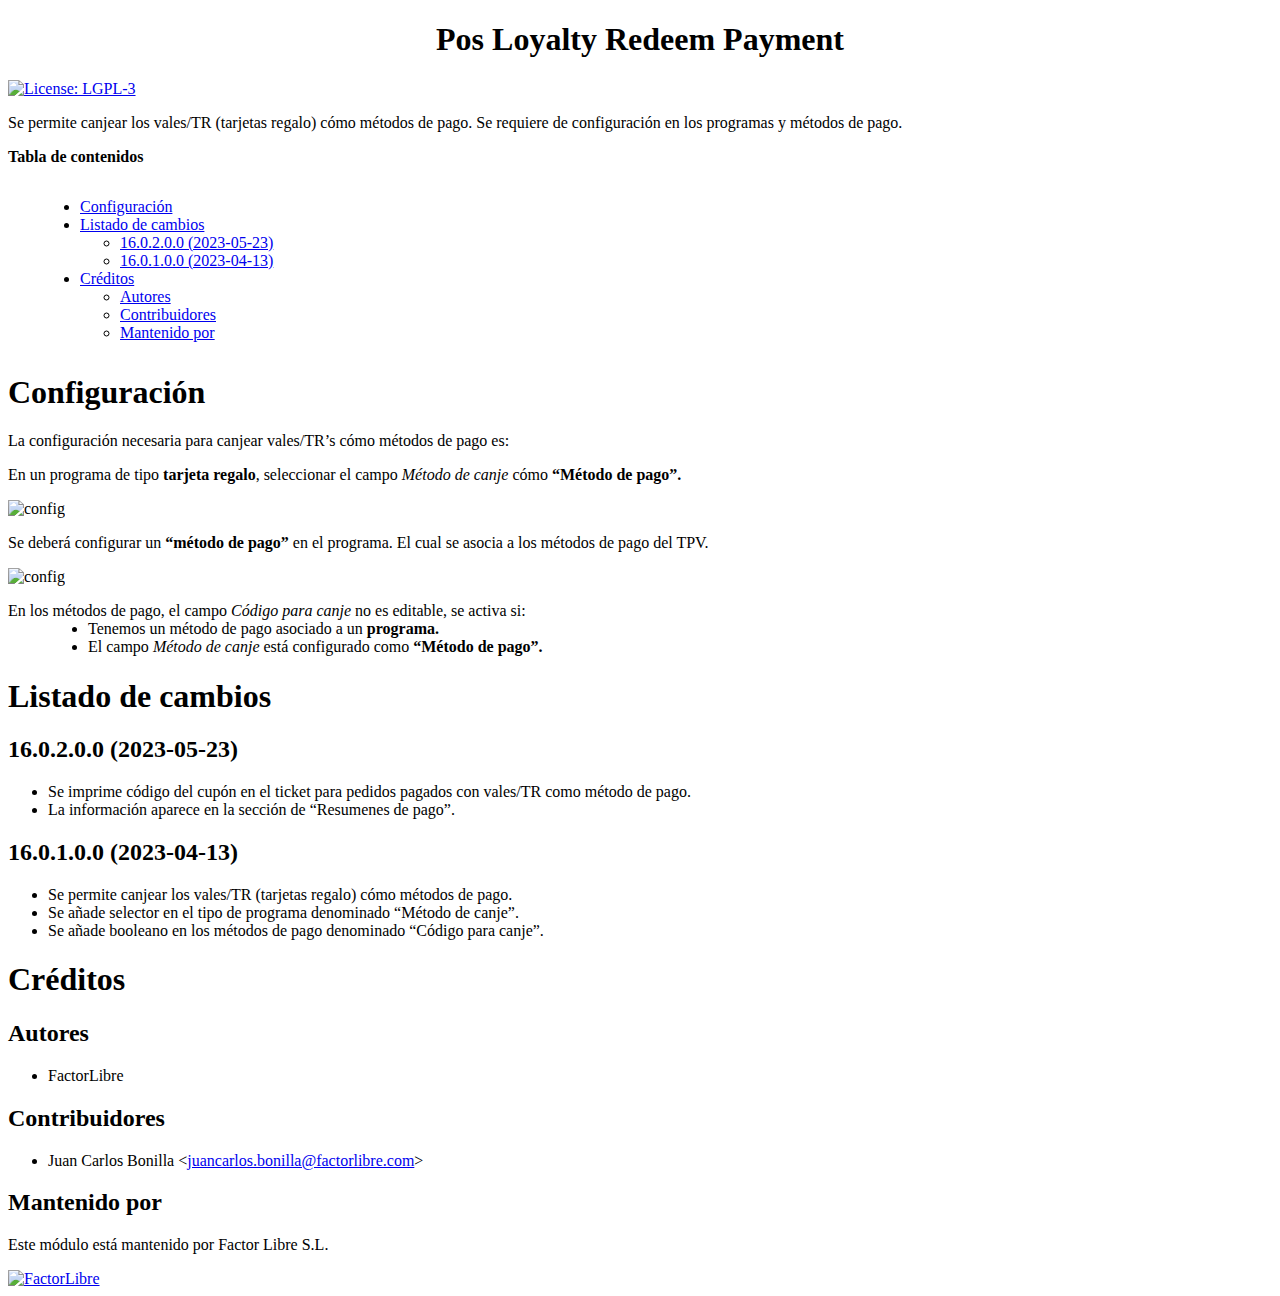
==== pos_loyalty_redeem_payment/static/description/index.html @ 8b29cdf3 "[ADD] pos_loyalty_redeem_payment" ====
<?xml version="1.0" encoding="utf-8" ?>
<!DOCTYPE html PUBLIC "-//W3C//DTD XHTML 1.0 Transitional//EN" "http://www.w3.org/TR/xhtml1/DTD/xhtml1-transitional.dtd">
<html xmlns="http://www.w3.org/1999/xhtml" xml:lang="en" lang="en">
<head>
<meta http-equiv="Content-Type" content="text/html; charset=utf-8" />
<meta name="generator" content="Docutils: http://docutils.sourceforge.net/" />
<title>Pos Loyalty Redeem Payment</title>
<style type="text/css">

/*
:Author: David Goodger (goodger@python.org)
:Id: $Id: html4css1.css 7952 2016-07-26 18:15:59Z milde $
:Copyright: This stylesheet has been placed in the public domain.

Default cascading style sheet for the HTML output of Docutils.

See http://docutils.sf.net/docs/howto/html-stylesheets.html for how to
customize this style sheet.
*/

/* used to remove borders from tables and images */
.borderless, table.borderless td, table.borderless th {
  border: 0 }

table.borderless td, table.borderless th {
  /* Override padding for "table.docutils td" with "! important".
     The right padding separates the table cells. */
  padding: 0 0.5em 0 0 ! important }

.first {
  /* Override more specific margin styles with "! important". */
  margin-top: 0 ! important }

.last, .with-subtitle {
  margin-bottom: 0 ! important }

.hidden {
  display: none }

.subscript {
  vertical-align: sub;
  font-size: smaller }

.superscript {
  vertical-align: super;
  font-size: smaller }

a.toc-backref {
  text-decoration: none ;
  color: black }

blockquote.epigraph {
  margin: 2em 5em ; }

dl.docutils dd {
  margin-bottom: 0.5em }

object[type="image/svg+xml"], object[type="application/x-shockwave-flash"] {
  overflow: hidden;
}

/* Uncomment (and remove this text!) to get bold-faced definition list terms
dl.docutils dt {
  font-weight: bold }
*/

div.abstract {
  margin: 2em 5em }

div.abstract p.topic-title {
  font-weight: bold ;
  text-align: center }

div.admonition, div.attention, div.caution, div.danger, div.error,
div.hint, div.important, div.note, div.tip, div.warning {
  margin: 2em ;
  border: medium outset ;
  padding: 1em }

div.admonition p.admonition-title, div.hint p.admonition-title,
div.important p.admonition-title, div.note p.admonition-title,
div.tip p.admonition-title {
  font-weight: bold ;
  font-family: sans-serif }

div.attention p.admonition-title, div.caution p.admonition-title,
div.danger p.admonition-title, div.error p.admonition-title,
div.warning p.admonition-title, .code .error {
  color: red ;
  font-weight: bold ;
  font-family: sans-serif }

/* Uncomment (and remove this text!) to get reduced vertical space in
   compound paragraphs.
div.compound .compound-first, div.compound .compound-middle {
  margin-bottom: 0.5em }

div.compound .compound-last, div.compound .compound-middle {
  margin-top: 0.5em }
*/

div.dedication {
  margin: 2em 5em ;
  text-align: center ;
  font-style: italic }

div.dedication p.topic-title {
  font-weight: bold ;
  font-style: normal }

div.figure {
  margin-left: 2em ;
  margin-right: 2em }

div.footer, div.header {
  clear: both;
  font-size: smaller }

div.line-block {
  display: block ;
  margin-top: 1em ;
  margin-bottom: 1em }

div.line-block div.line-block {
  margin-top: 0 ;
  margin-bottom: 0 ;
  margin-left: 1.5em }

div.sidebar {
  margin: 0 0 0.5em 1em ;
  border: medium outset ;
  padding: 1em ;
  background-color: #ffffee ;
  width: 40% ;
  float: right ;
  clear: right }

div.sidebar p.rubric {
  font-family: sans-serif ;
  font-size: medium }

div.system-messages {
  margin: 5em }

div.system-messages h1 {
  color: red }

div.system-message {
  border: medium outset ;
  padding: 1em }

div.system-message p.system-message-title {
  color: red ;
  font-weight: bold }

div.topic {
  margin: 2em }

h1.section-subtitle, h2.section-subtitle, h3.section-subtitle,
h4.section-subtitle, h5.section-subtitle, h6.section-subtitle {
  margin-top: 0.4em }

h1.title {
  text-align: center }

h2.subtitle {
  text-align: center }

hr.docutils {
  width: 75% }

img.align-left, .figure.align-left, object.align-left, table.align-left {
  clear: left ;
  float: left ;
  margin-right: 1em }

img.align-right, .figure.align-right, object.align-right, table.align-right {
  clear: right ;
  float: right ;
  margin-left: 1em }

img.align-center, .figure.align-center, object.align-center {
  display: block;
  margin-left: auto;
  margin-right: auto;
}

table.align-center {
  margin-left: auto;
  margin-right: auto;
}

.align-left {
  text-align: left }

.align-center {
  clear: both ;
  text-align: center }

.align-right {
  text-align: right }

/* reset inner alignment in figures */
div.align-right {
  text-align: inherit }

/* div.align-center * { */
/*   text-align: left } */

.align-top    {
  vertical-align: top }

.align-middle {
  vertical-align: middle }

.align-bottom {
  vertical-align: bottom }

ol.simple, ul.simple {
  margin-bottom: 1em }

ol.arabic {
  list-style: decimal }

ol.loweralpha {
  list-style: lower-alpha }

ol.upperalpha {
  list-style: upper-alpha }

ol.lowerroman {
  list-style: lower-roman }

ol.upperroman {
  list-style: upper-roman }

p.attribution {
  text-align: right ;
  margin-left: 50% }

p.caption {
  font-style: italic }

p.credits {
  font-style: italic ;
  font-size: smaller }

p.label {
  white-space: nowrap }

p.rubric {
  font-weight: bold ;
  font-size: larger ;
  color: maroon ;
  text-align: center }

p.sidebar-title {
  font-family: sans-serif ;
  font-weight: bold ;
  font-size: larger }

p.sidebar-subtitle {
  font-family: sans-serif ;
  font-weight: bold }

p.topic-title {
  font-weight: bold }

pre.address {
  margin-bottom: 0 ;
  margin-top: 0 ;
  font: inherit }

pre.literal-block, pre.doctest-block, pre.math, pre.code {
  margin-left: 2em ;
  margin-right: 2em }

pre.code .ln { color: grey; } /* line numbers */
pre.code, code { background-color: #eeeeee }
pre.code .comment, code .comment { color: #5C6576 }
pre.code .keyword, code .keyword { color: #3B0D06; font-weight: bold }
pre.code .literal.string, code .literal.string { color: #0C5404 }
pre.code .name.builtin, code .name.builtin { color: #352B84 }
pre.code .deleted, code .deleted { background-color: #DEB0A1}
pre.code .inserted, code .inserted { background-color: #A3D289}

span.classifier {
  font-family: sans-serif ;
  font-style: oblique }

span.classifier-delimiter {
  font-family: sans-serif ;
  font-weight: bold }

span.interpreted {
  font-family: sans-serif }

span.option {
  white-space: nowrap }

span.pre {
  white-space: pre }

span.problematic {
  color: red }

span.section-subtitle {
  /* font-size relative to parent (h1..h6 element) */
  font-size: 80% }

table.citation {
  border-left: solid 1px gray;
  margin-left: 1px }

table.docinfo {
  margin: 2em 4em }

table.docutils {
  margin-top: 0.5em ;
  margin-bottom: 0.5em }

table.footnote {
  border-left: solid 1px black;
  margin-left: 1px }

table.docutils td, table.docutils th,
table.docinfo td, table.docinfo th {
  padding-left: 0.5em ;
  padding-right: 0.5em ;
  vertical-align: top }

table.docutils th.field-name, table.docinfo th.docinfo-name {
  font-weight: bold ;
  text-align: left ;
  white-space: nowrap ;
  padding-left: 0 }

/* "booktabs" style (no vertical lines) */
table.docutils.booktabs {
  border: 0px;
  border-top: 2px solid;
  border-bottom: 2px solid;
  border-collapse: collapse;
}
table.docutils.booktabs * {
  border: 0px;
}
table.docutils.booktabs th {
  border-bottom: thin solid;
  text-align: left;
}

h1 tt.docutils, h2 tt.docutils, h3 tt.docutils,
h4 tt.docutils, h5 tt.docutils, h6 tt.docutils {
  font-size: 100% }

ul.auto-toc {
  list-style-type: none }

</style>
</head>
<body>
<div class="document" id="pos-loyalty-redeem-payment">
<h1 class="title">Pos Loyalty Redeem Payment</h1>

<!-- !!!!!!!!!!!!!!!!!!!!!!!!!!!!!!!!!!!!!!!!!!!!!!!!!!!!
!! This file is generated by oca-gen-addon-readme !!
!! changes will be overwritten.                   !!
!!!!!!!!!!!!!!!!!!!!!!!!!!!!!!!!!!!!!!!!!!!!!!!!!!!! -->
<p><a class="reference external" href="http://www.gnu.org/licenses/lgpl-3.0-standalone.html"><img alt="License: LGPL-3" src="https://img.shields.io/badge/licence-LGPL--3-blue.png" /></a></p>
<p>Se permite canjear los vales/TR (tarjetas regalo) cómo métodos de pago.
Se requiere de configuración en los programas y métodos de pago.</p>
<p><strong>Tabla de contenidos</strong></p>
<div class="contents local topic" id="contents">
<ul class="simple">
<li><a class="reference internal" href="#configuracion" id="id3">Configuración</a></li>
<li><a class="reference internal" href="#listado-de-cambios" id="id4">Listado de cambios</a><ul>
<li><a class="reference internal" href="#id1" id="id5">16.0.2.0.0 (2023-05-23)</a></li>
<li><a class="reference internal" href="#id2" id="id6">16.0.1.0.0 (2023-04-13)</a></li>
</ul>
</li>
<li><a class="reference internal" href="#creditos" id="id7">Créditos</a><ul>
<li><a class="reference internal" href="#autores" id="id8">Autores</a></li>
<li><a class="reference internal" href="#contribuidores" id="id9">Contribuidores</a></li>
<li><a class="reference internal" href="#mantenido-por" id="id10">Mantenido por</a></li>
</ul>
</li>
</ul>
</div>
<div class="section" id="configuracion">
<h1><a class="toc-backref" href="#id3">Configuración</a></h1>
<p>La configuración necesaria para canjear vales/TR’s cómo métodos de pago es:</p>
<p>En un programa de tipo <strong>tarjeta regalo</strong>, seleccionar el campo <cite>Método de canje</cite> cómo <strong>“Método de pago”.</strong></p>
<img alt="config" src="pos_loyalty_redeem_payment/static/img/redeemMethod.png" style="width: 300px;" />
<p>Se deberá configurar un <strong>“método de pago”</strong> en el programa. El cual se asocia a los métodos de pago del TPV.</p>
<img alt="config" src="pos_loyalty_redeem_payment/static/img/paymentMethod.png" style="width: 300px;" />
<dl class="docutils">
<dt>En los métodos de pago, el campo <cite>Código para canje</cite> no es editable, se activa si:</dt>
<dd><ul class="first last simple">
<li>Tenemos un método de pago asociado a un <strong>programa.</strong></li>
<li>El campo <cite>Método de canje</cite> está configurado como <strong>“Método de pago”.</strong></li>
</ul>
</dd>
</dl>
</div>
<div class="section" id="listado-de-cambios">
<h1><a class="toc-backref" href="#id4">Listado de cambios</a></h1>
<div class="section" id="id1">
<h2><a class="toc-backref" href="#id5">16.0.2.0.0 (2023-05-23)</a></h2>
<ul class="simple">
<li>Se imprime código del cupón en el ticket para pedidos pagados con vales/TR como método de pago.</li>
<li>La información aparece en la sección de “Resumenes de pago”.</li>
</ul>
</div>
<div class="section" id="id2">
<h2><a class="toc-backref" href="#id6">16.0.1.0.0 (2023-04-13)</a></h2>
<ul class="simple">
<li>Se permite canjear los vales/TR (tarjetas regalo) cómo métodos de pago.</li>
<li>Se añade selector en el tipo de programa denominado “Método de canje”.</li>
<li>Se añade booleano en los métodos de pago denominado “Código para canje”.</li>
</ul>
</div>
</div>
<div class="section" id="creditos">
<h1><a class="toc-backref" href="#id7">Créditos</a></h1>
<div class="section" id="autores">
<h2><a class="toc-backref" href="#id8">Autores</a></h2>
<ul class="simple">
<li>FactorLibre</li>
</ul>
</div>
<div class="section" id="contribuidores">
<h2><a class="toc-backref" href="#id9">Contribuidores</a></h2>
<ul class="simple">
<li>Juan Carlos Bonilla &lt;<a class="reference external" href="mailto:juancarlos.bonilla&#64;factorlibre.com">juancarlos.bonilla&#64;factorlibre.com</a>&gt;</li>
</ul>
</div>
<div class="section" id="mantenido-por">
<h2><a class="toc-backref" href="#id10">Mantenido por</a></h2>
<p>Este módulo está mantenido por Factor Libre S.L.</p>
<a class="reference external image-reference" href="https://factorlibre.com/"><img alt="FactorLibre" src="https://factorlibre.com/wp-content/uploads/2017/11/logo-factor-libre-menu-colour.png" /></a>
</div>
</div>
</div>
</body>
</html>
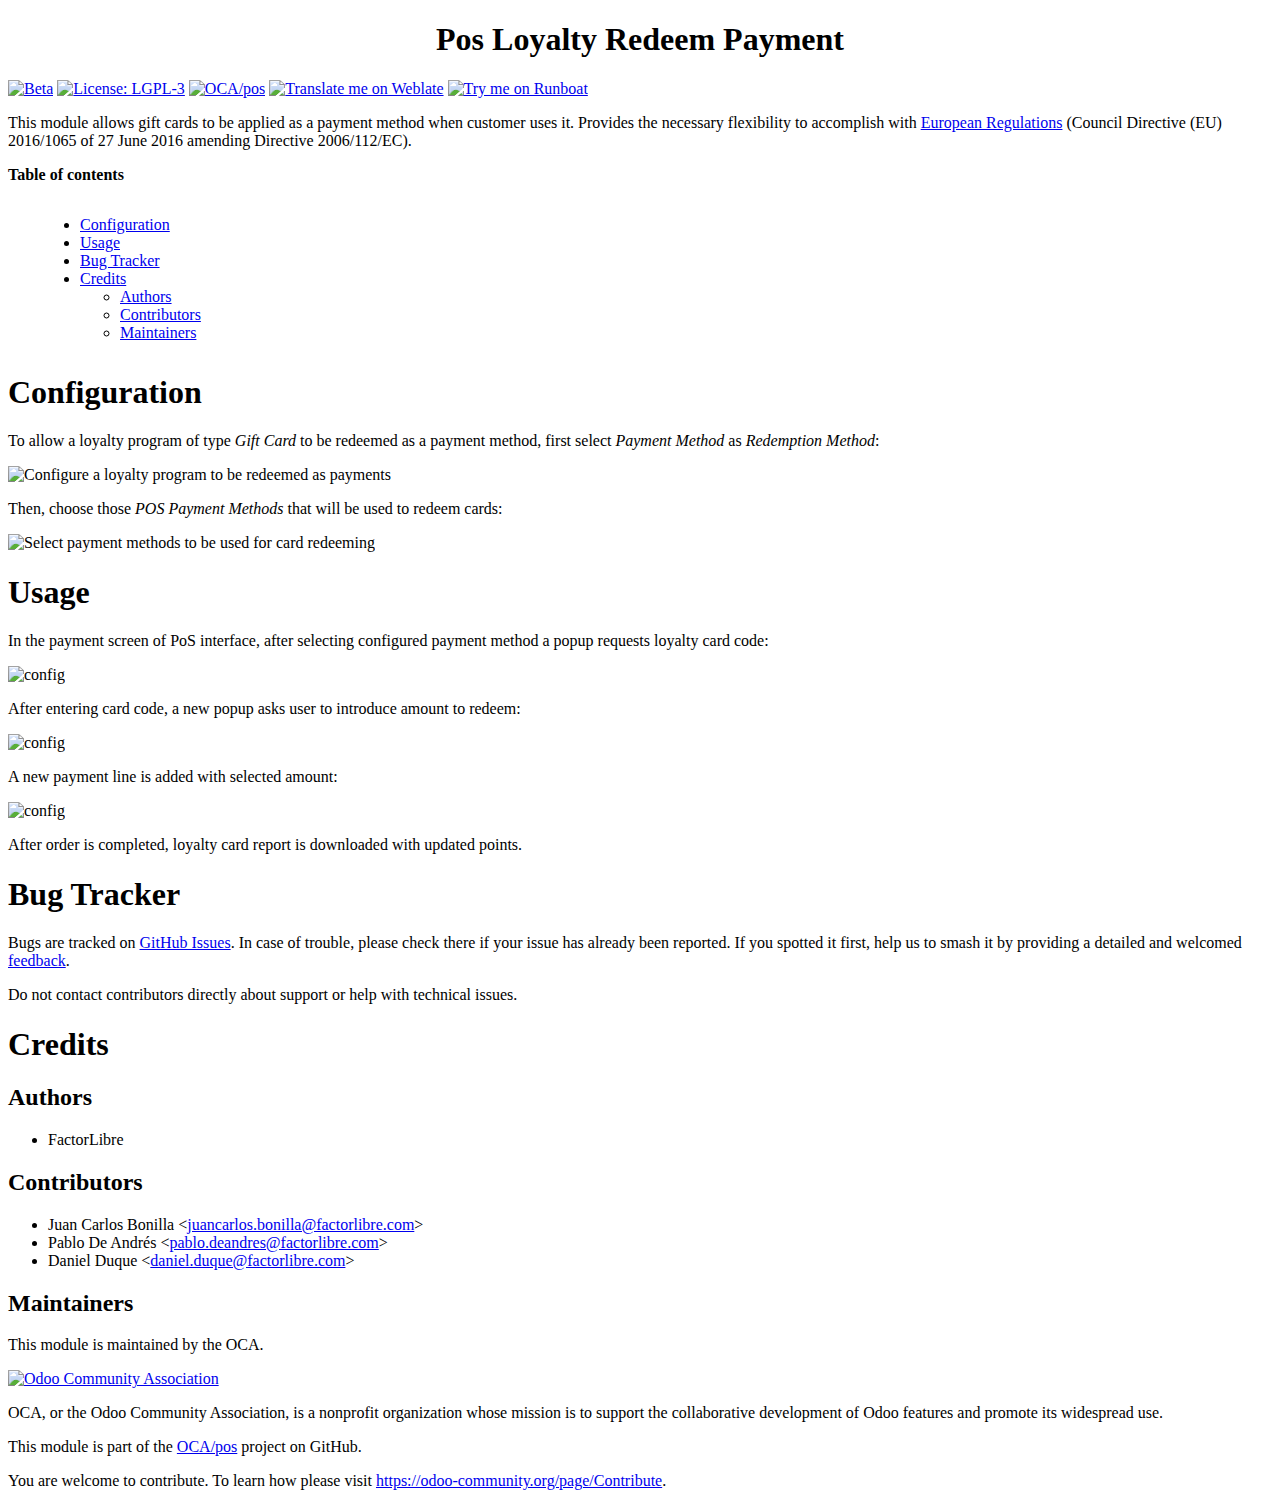
==== commit 2c851708: "WIP: OCA adaptation" ====
--- a/pos_loyalty_redeem_payment/static/description/index.html
+++ b/pos_loyalty_redeem_payment/static/description/index.html
@@ -366,79 +366,81 @@
 <!-- !!!!!!!!!!!!!!!!!!!!!!!!!!!!!!!!!!!!!!!!!!!!!!!!!!!!
 !! This file is generated by oca-gen-addon-readme !!
 !! changes will be overwritten.                   !!
+!!!!!!!!!!!!!!!!!!!!!!!!!!!!!!!!!!!!!!!!!!!!!!!!!!!!
+!! source digest: sha256:e9a12f0ca4b5b35827e61946bb3659231544f7912da47d23e9aaf1ec16466ab1
 !!!!!!!!!!!!!!!!!!!!!!!!!!!!!!!!!!!!!!!!!!!!!!!!!!!! -->
-<p><a class="reference external" href="http://www.gnu.org/licenses/lgpl-3.0-standalone.html"><img alt="License: LGPL-3" src="https://img.shields.io/badge/licence-LGPL--3-blue.png" /></a></p>
-<p>Se permite canjear los vales/TR (tarjetas regalo) cómo métodos de pago.
-Se requiere de configuración en los programas y métodos de pago.</p>
-<p><strong>Tabla de contenidos</strong></p>
+<p><a class="reference external" href="https://odoo-community.org/page/development-status"><img alt="Beta" src="https://img.shields.io/badge/maturity-Beta-yellow.png" /></a> <a class="reference external" href="http://www.gnu.org/licenses/lgpl-3.0-standalone.html"><img alt="License: LGPL-3" src="https://img.shields.io/badge/licence-LGPL--3-blue.png" /></a> <a class="reference external" href="https://github.com/OCA/pos/tree/16.0/pos_loyalty_redeem_payment"><img alt="OCA/pos" src="https://img.shields.io/badge/github-OCA%2Fpos-lightgray.png?logo=github" /></a> <a class="reference external" href="https://translation.odoo-community.org/projects/pos-16-0/pos-16-0-pos_loyalty_redeem_payment"><img alt="Translate me on Weblate" src="https://img.shields.io/badge/weblate-Translate%20me-F47D42.png" /></a> <a class="reference external" href="https://runboat.odoo-community.org/builds?repo=OCA/pos&amp;target_branch=16.0"><img alt="Try me on Runboat" src="https://img.shields.io/badge/runboat-Try%20me-875A7B.png" /></a></p>
+<p>This module allows gift cards to be applied as a payment method when customer
+uses it. Provides the necessary flexibility to accomplish with <a class="reference external" href="https://eur-lex.europa.eu/eli/dir/2016/1065/oj">European
+Regulations</a> (Council
+Directive (EU) 2016/1065 of 27 June 2016 amending Directive 2006/112/EC).</p>
+<p><strong>Table of contents</strong></p>
 <div class="contents local topic" id="contents">
 <ul class="simple">
-<li><a class="reference internal" href="#configuracion" id="id3">Configuración</a></li>
-<li><a class="reference internal" href="#listado-de-cambios" id="id4">Listado de cambios</a><ul>
-<li><a class="reference internal" href="#id1" id="id5">16.0.2.0.0 (2023-05-23)</a></li>
-<li><a class="reference internal" href="#id2" id="id6">16.0.1.0.0 (2023-04-13)</a></li>
-</ul>
-</li>
-<li><a class="reference internal" href="#creditos" id="id7">Créditos</a><ul>
-<li><a class="reference internal" href="#autores" id="id8">Autores</a></li>
-<li><a class="reference internal" href="#contribuidores" id="id9">Contribuidores</a></li>
-<li><a class="reference internal" href="#mantenido-por" id="id10">Mantenido por</a></li>
+<li><a class="reference internal" href="#configuration" id="id1">Configuration</a></li>
+<li><a class="reference internal" href="#usage" id="id2">Usage</a></li>
+<li><a class="reference internal" href="#bug-tracker" id="id3">Bug Tracker</a></li>
+<li><a class="reference internal" href="#credits" id="id4">Credits</a><ul>
+<li><a class="reference internal" href="#authors" id="id5">Authors</a></li>
+<li><a class="reference internal" href="#contributors" id="id6">Contributors</a></li>
+<li><a class="reference internal" href="#maintainers" id="id7">Maintainers</a></li>
 </ul>
 </li>
 </ul>
 </div>
-<div class="section" id="configuracion">
-<h1><a class="toc-backref" href="#id3">Configuración</a></h1>
-<p>La configuración necesaria para canjear vales/TR’s cómo métodos de pago es:</p>
-<p>En un programa de tipo <strong>tarjeta regalo</strong>, seleccionar el campo <cite>Método de canje</cite> cómo <strong>“Método de pago”.</strong></p>
-<img alt="config" src="pos_loyalty_redeem_payment/static/img/redeemMethod.png" style="width: 300px;" />
-<p>Se deberá configurar un <strong>“método de pago”</strong> en el programa. El cual se asocia a los métodos de pago del TPV.</p>
-<img alt="config" src="pos_loyalty_redeem_payment/static/img/paymentMethod.png" style="width: 300px;" />
-<dl class="docutils">
-<dt>En los métodos de pago, el campo <cite>Código para canje</cite> no es editable, se activa si:</dt>
-<dd><ul class="first last simple">
-<li>Tenemos un método de pago asociado a un <strong>programa.</strong></li>
-<li>El campo <cite>Método de canje</cite> está configurado como <strong>“Método de pago”.</strong></li>
-</ul>
-</dd>
-</dl>
-</div>
-<div class="section" id="listado-de-cambios">
-<h1><a class="toc-backref" href="#id4">Listado de cambios</a></h1>
-<div class="section" id="id1">
-<h2><a class="toc-backref" href="#id5">16.0.2.0.0 (2023-05-23)</a></h2>
-<ul class="simple">
-<li>Se imprime código del cupón en el ticket para pedidos pagados con vales/TR como método de pago.</li>
-<li>La información aparece en la sección de “Resumenes de pago”.</li>
-</ul>
-</div>
-<div class="section" id="id2">
-<h2><a class="toc-backref" href="#id6">16.0.1.0.0 (2023-04-13)</a></h2>
-<ul class="simple">
-<li>Se permite canjear los vales/TR (tarjetas regalo) cómo métodos de pago.</li>
-<li>Se añade selector en el tipo de programa denominado “Método de canje”.</li>
-<li>Se añade booleano en los métodos de pago denominado “Código para canje”.</li>
-</ul>
-</div>
-</div>
-<div class="section" id="creditos">
-<h1><a class="toc-backref" href="#id7">Créditos</a></h1>
-<div class="section" id="autores">
-<h2><a class="toc-backref" href="#id8">Autores</a></h2>
+<div class="section" id="configuration">
+<h1><a class="toc-backref" href="#id1">Configuration</a></h1>
+<p>To allow a loyalty program of type <em>Gift Card</em> to be redeemed as a payment
+method, first select <em>Payment Method</em> as <em>Redemption Method</em>:</p>
+<img alt="Configure a loyalty program to be redeemed as payments" src="https://raw.githubusercontent.com/OCA/pos/16.0/pos_loyalty_redeem_payment/pos_loyalty_redeem_payment/static/img/redeemMethod.png" style="width: 300px;" />
+<p>Then, choose those <em>POS Payment Methods</em> that will be used to redeem cards:</p>
+<img alt="Select payment methods to be used for card redeeming" src="https://raw.githubusercontent.com/OCA/pos/16.0/pos_loyalty_redeem_payment/pos_loyalty_redeem_payment/static/img/paymentMethod.png" style="width: 300px;" />
+</div>
+<div class="section" id="usage">
+<h1><a class="toc-backref" href="#id2">Usage</a></h1>
+<p>In the payment screen of PoS interface, after selecting configured payment
+method a popup requests loyalty card code:</p>
+<img alt="config" src="https://raw.githubusercontent.com/OCA/pos/16.0/pos_loyalty_redeem_payment/pos_loyalty_redeem_payment/static/img/usage_1_code_popup.png" style="width: 300px;" />
+<p>After entering card code, a new popup asks user to introduce amount to redeem:</p>
+<img alt="config" src="https://raw.githubusercontent.com/OCA/pos/16.0/pos_loyalty_redeem_payment/pos_loyalty_redeem_payment/static/img/usage_2_amount_popup.png" style="width: 300px;" />
+<p>A new payment line is added with selected amount:</p>
+<img alt="config" src="https://raw.githubusercontent.com/OCA/pos/16.0/pos_loyalty_redeem_payment/pos_loyalty_redeem_payment/static/img/usage_3_payment_line.png" style="width: 300px;" />
+<p>After order is completed, loyalty card report is downloaded with updated
+points.</p>
+</div>
+<div class="section" id="bug-tracker">
+<h1><a class="toc-backref" href="#id3">Bug Tracker</a></h1>
+<p>Bugs are tracked on <a class="reference external" href="https://github.com/OCA/pos/issues">GitHub Issues</a>.
+In case of trouble, please check there if your issue has already been reported.
+If you spotted it first, help us to smash it by providing a detailed and welcomed
+<a class="reference external" href="https://github.com/OCA/pos/issues/new?body=module:%20pos_loyalty_redeem_payment%0Aversion:%2016.0%0A%0A**Steps%20to%20reproduce**%0A-%20...%0A%0A**Current%20behavior**%0A%0A**Expected%20behavior**">feedback</a>.</p>
+<p>Do not contact contributors directly about support or help with technical issues.</p>
+</div>
+<div class="section" id="credits">
+<h1><a class="toc-backref" href="#id4">Credits</a></h1>
+<div class="section" id="authors">
+<h2><a class="toc-backref" href="#id5">Authors</a></h2>
 <ul class="simple">
 <li>FactorLibre</li>
 </ul>
 </div>
-<div class="section" id="contribuidores">
-<h2><a class="toc-backref" href="#id9">Contribuidores</a></h2>
+<div class="section" id="contributors">
+<h2><a class="toc-backref" href="#id6">Contributors</a></h2>
 <ul class="simple">
 <li>Juan Carlos Bonilla &lt;<a class="reference external" href="mailto:juancarlos.bonilla&#64;factorlibre.com">juancarlos.bonilla&#64;factorlibre.com</a>&gt;</li>
+<li>Pablo De Andrés &lt;<a class="reference external" href="mailto:pablo.deandres&#64;factorlibre.com">pablo.deandres&#64;factorlibre.com</a>&gt;</li>
+<li>Daniel Duque &lt;<a class="reference external" href="mailto:daniel.duque&#64;factorlibre.com">daniel.duque&#64;factorlibre.com</a>&gt;</li>
 </ul>
 </div>
-<div class="section" id="mantenido-por">
-<h2><a class="toc-backref" href="#id10">Mantenido por</a></h2>
-<p>Este módulo está mantenido por Factor Libre S.L.</p>
-<a class="reference external image-reference" href="https://factorlibre.com/"><img alt="FactorLibre" src="https://factorlibre.com/wp-content/uploads/2017/11/logo-factor-libre-menu-colour.png" /></a>
+<div class="section" id="maintainers">
+<h2><a class="toc-backref" href="#id7">Maintainers</a></h2>
+<p>This module is maintained by the OCA.</p>
+<a class="reference external image-reference" href="https://odoo-community.org"><img alt="Odoo Community Association" src="https://odoo-community.org/logo.png" /></a>
+<p>OCA, or the Odoo Community Association, is a nonprofit organization whose
+mission is to support the collaborative development of Odoo features and
+promote its widespread use.</p>
+<p>This module is part of the <a class="reference external" href="https://github.com/OCA/pos/tree/16.0/pos_loyalty_redeem_payment">OCA/pos</a> project on GitHub.</p>
+<p>You are welcome to contribute. To learn how please visit <a class="reference external" href="https://odoo-community.org/page/Contribute">https://odoo-community.org/page/Contribute</a>.</p>
 </div>
 </div>
 </div>
